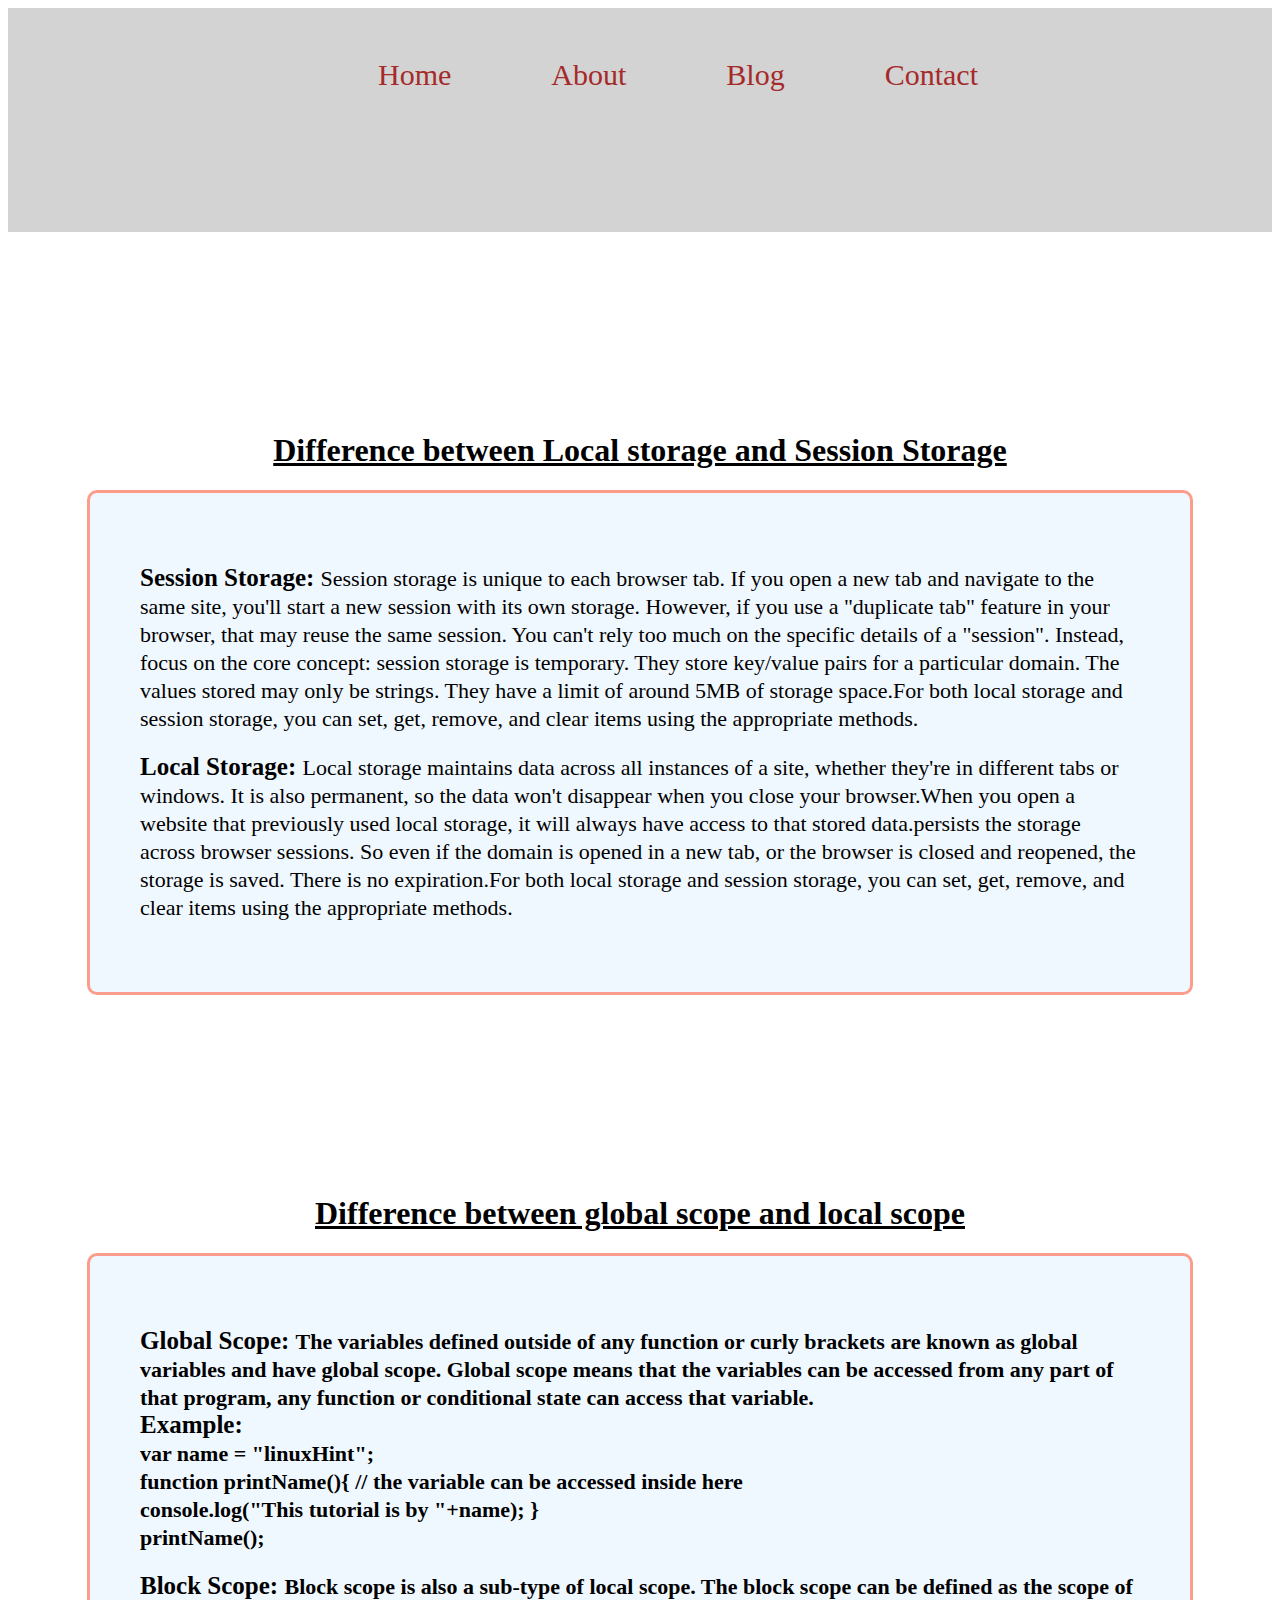
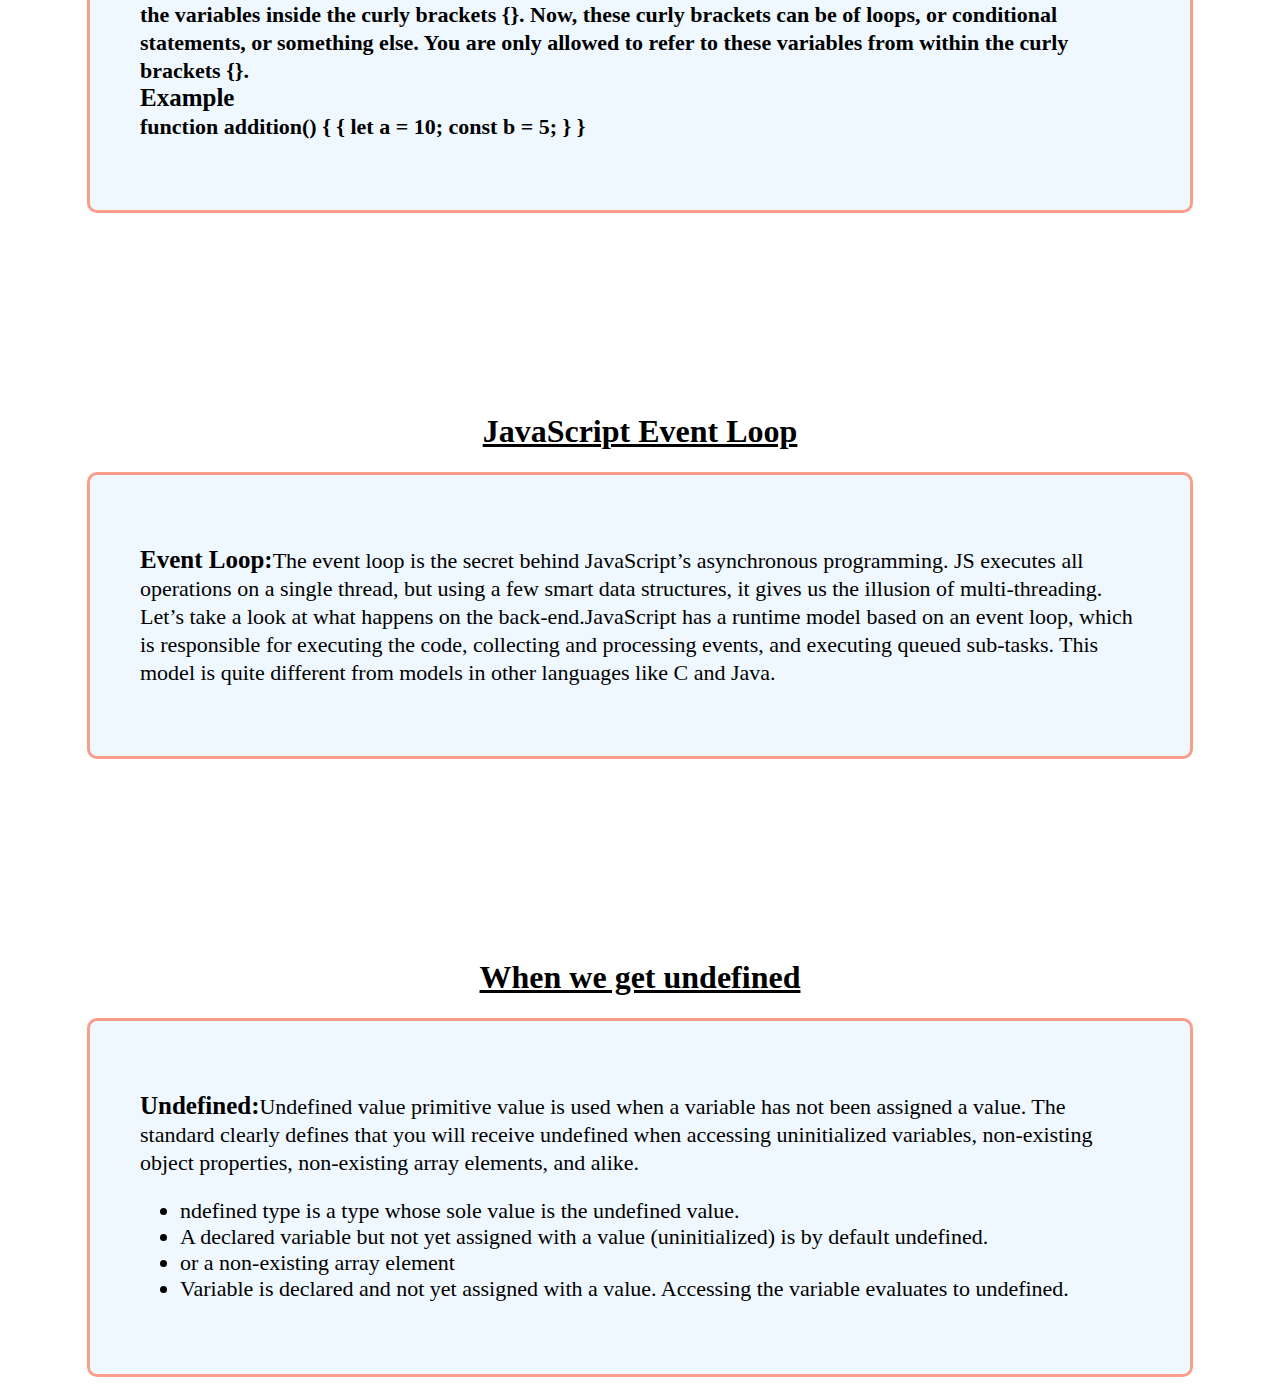
==== blog.html @ df0608b1 "blog content" ====
<!DOCTYPE html>
<html lang="en">
<head>
    <meta charset="UTF-8">
    <meta http-equiv="X-UA-Compatible" content="IE=edge">
    <meta name="viewport" content="width=device-width, initial-scale=1.0">
    <title>Blog</title>
    <link rel="stylesheet" href="blog.css">
</head>
<body>
    <header>
     <nav>
        <ul class="nav-menu">
            <li>Home</li>
            <li>About</li>
            <li>Blog
                <ul class="dropdown">
                    <a href="#blog1">Local VS Session Storage</a><br>
                    <a href="#blog2">Global VS Block Scope</a><br>
                    <a href="#blog3">Event Loop</a><br>
                    <a href="#blog4">Undefined</a>
                </ul>
            </li>
            <li>Contact</li>
        </ul>
     </nav>
    </header>
    <main>
 <section id="blog1">
     <h1>Difference between Local storage and Session Storage</h1>
    <div class="blog-item">
       <h2> <strong>Session Storage:</strong> <span>Session storage is unique to each browser tab. If you open a new tab and navigate to the same site, you'll start a new session with its own storage. However, if you use a "duplicate tab" feature in your browser, that may reuse the same session. You can't rely too much on the specific details of a "session". Instead, focus on the core concept: session storage is temporary.
      
      They store key/value pairs for a particular domain.
        The values stored may only be strings.
        They have a limit of around 5MB of storage space.For both local storage and session storage, you can set, get, remove, and clear items using the appropriate methods. </span></h2>
       
       <h2><strong>Local Storage: </strong><span>Local storage maintains data across all instances of a site, whether they're in different tabs or windows. It is also permanent, so the data won't disappear when you close your browser.When you open a website that previously used local storage, it will always have access to that stored data.persists the storage across browser sessions. So even if the domain is opened in a new tab, or the browser is closed and reopened, the storage is saved. There is no expiration.For both local storage and session storage, you can set, get, remove, and clear items using the appropriate methods.</span></h2>

    </div>
 </section>
 <section id="blog2">
    <h1>Difference between global scope and local scope</h1>
    <div class="blog-item">
 <h2><strong>Global Scope: <span>The variables defined outside of any function or curly brackets are known as global variables and have global scope. Global scope means that the variables can be accessed from any part of that program, any function or conditional state can access that variable.

 </span><br>
Example:<br>
<span>var name = "linuxHint";<br>

    function printName(){
    // the variable can be accessed inside here<br>
    console.log("This tutorial is by "+name);
    }<br>
    
    printName();</span></strong></h2>
 <h2><strong>Block Scope: <span>Block scope is also a sub-type of local scope. The block scope can be defined as the scope of the variables inside the curly brackets {}. Now, these curly brackets can be of loops, or conditional statements, or something else. You are only allowed to refer to these variables from within the curly brackets {}.</span><br>
Example<br>
<span>function addition() {
    {
      let a = 10;
      const b = 5;
    }
  }</span></strong></h2>
    </div>
 </section>
 <section id="blog3">
     <h1>JavaScript Event Loop</h1>
    <div class="blog-item">
        <h2><strong>Event Loop:</strong><span>The event loop is the secret behind JavaScript’s asynchronous programming. JS executes all operations on a single thread, but using a few smart data structures, it gives us the illusion of multi-threading. Let’s take a look at what happens on the back-end.JavaScript has a runtime model based on an event loop, which is responsible for executing the code, collecting and processing events, and executing queued sub-tasks. This model is quite different from models in other languages like C and Java.</span></h2>
    </div>
 </section>
 <section id="blog4">
    <h1>When we get undefined</h1>
    <div class="blog-item">
        <h2><strong>Undefined:</strong><span>Undefined value primitive value is used when a variable has not been assigned a value.

            The standard clearly defines that you will receive undefined when accessing uninitialized variables, non-existing object properties, non-existing array elements, and alike.
        <ul>
            <li>ndefined type is a type whose sole value is the undefined value.</li>
            <li>A declared variable but not yet assigned with a value (uninitialized) is by default undefined.</li>
            <li>or a non-existing array element </li>
            <li>Variable is declared and not yet assigned with a value. Accessing the variable evaluates to undefined.</li>
        </ul></span></h2>
    </div>
 </section>
    </main>
    <header>

    </header>

</body>
</html>
---- blog.css ----
nav{
    position: relative;
    background-color: lightgrey;
    padding-bottom: 85px;
}

.nav-menu{
 
    padding: 50px;
   margin: 5px 220px;
    display: flex;
    font-size: 30px;
    list-style: none;

}
.nav-menu li{
        margin-left: 100px;
        color: brown
      
}
.nav-menu li:hover{
 background-color: lavender;
 padding: 2px 4px;
 border: 1px solid green;
 border-radius: 5px;
 
}
.nav-menu:hover .dropdown{
    display: block;

}
.dropdown{
    display: none;
 position: absolute;
}
.dropdown a{
    font-size: 20px;
    text-decoration: none;
   background-color:aliceblue;
   padding: 5px;
}
.blog-item{
    max-width: 1000px;
    margin: 0 auto;
    background-color: aliceblue;
    padding: 50px;
    border: 3px solid rgb(252, 157, 140);
    border-radius: 10px;
}
h1{
    text-align: center;
   margin-top: 200px;
    text-decoration:underline;
}

h2{
    font-size: 25px;
}
span{
    font-size: 22px;
    font-weight: lighter;
}
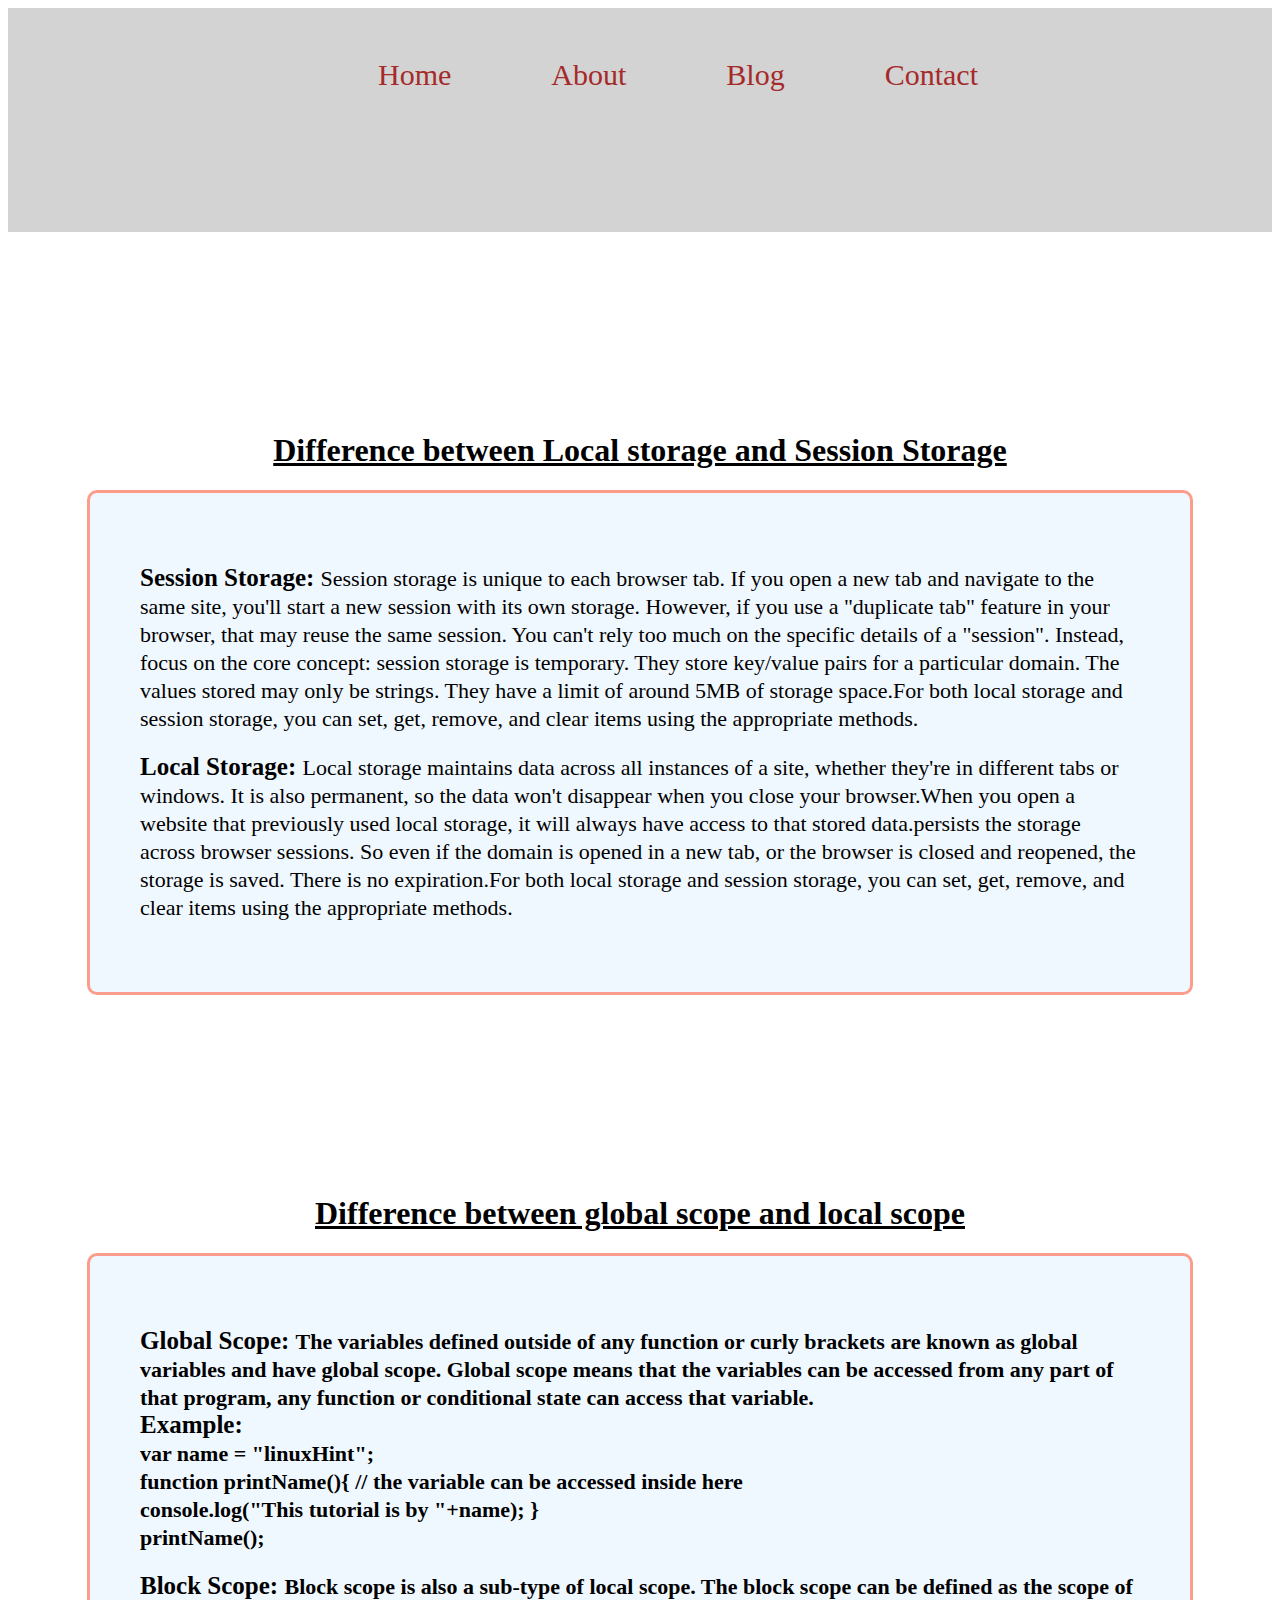
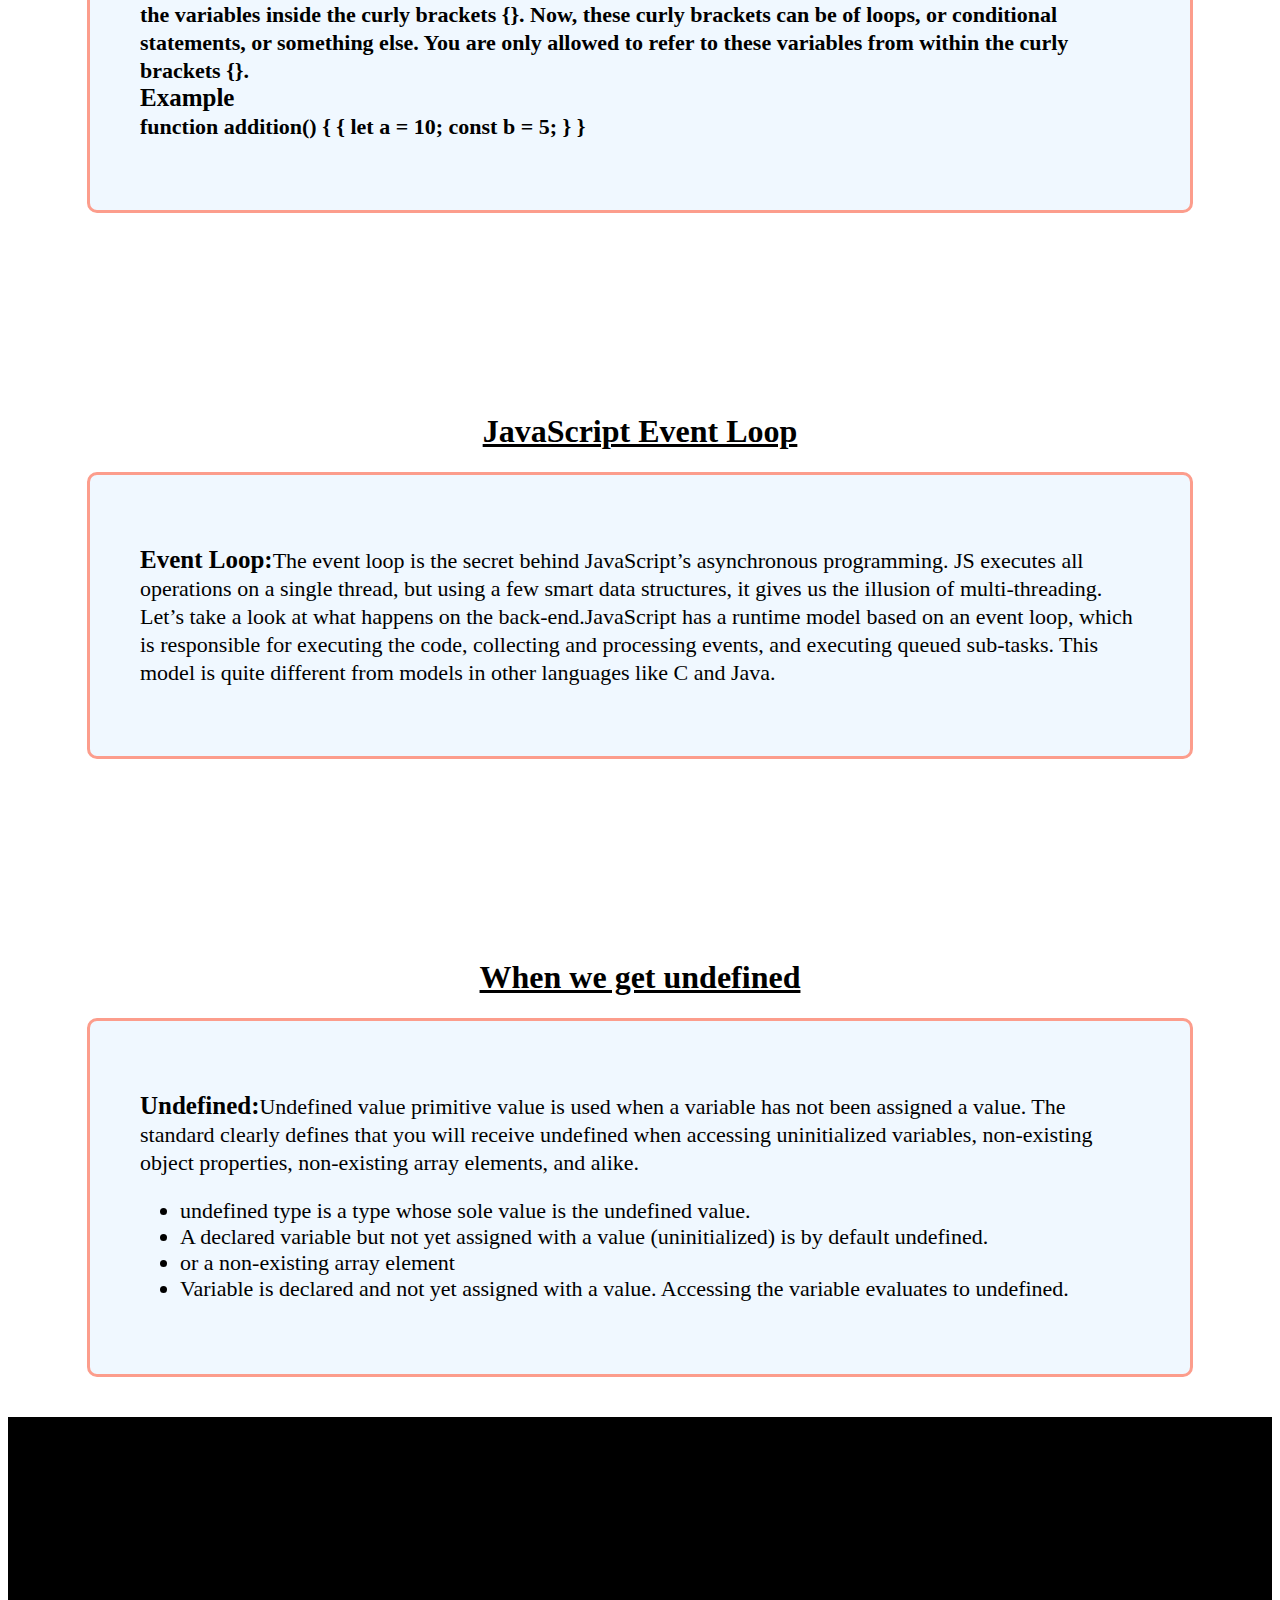
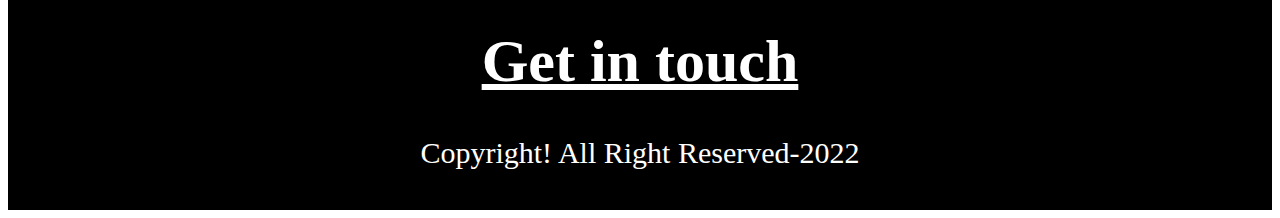
==== commit eb4ada24: "blog completely ready" ====
--- a/blog.html
+++ b/blog.html
@@ -77,7 +77,7 @@
 
             The standard clearly defines that you will receive undefined when accessing uninitialized variables, non-existing object properties, non-existing array elements, and alike.
         <ul>
-            <li>ndefined type is a type whose sole value is the undefined value.</li>
+            <li>undefined type is a type whose sole value is the undefined value.</li>
             <li>A declared variable but not yet assigned with a value (uninitialized) is by default undefined.</li>
             <li>or a non-existing array element </li>
             <li>Variable is declared and not yet assigned with a value. Accessing the variable evaluates to undefined.</li>
@@ -85,9 +85,12 @@
     </div>
  </section>
     </main>
-    <header>
-
-    </header>
+   <footer >
+<section id="footer">
+    <h1 id="text">Get in touch</h1>
+    <p>Copyright! All Right Reserved-2022</p>
+</section>
+   </footer>
 
 </body>
 </html>--- a/blog.css
+++ b/blog.css
@@ -51,6 +51,7 @@
     text-align: center;
    margin-top: 200px;
     text-decoration:underline;
+    
 }
 
 h2{
@@ -59,4 +60,14 @@
 span{
     font-size: 22px;
     font-weight: lighter;
+}
+#footer{
+    background-color:black;
+    padding: 10px;
+    margin-top: 40px;
+    color: white;
+    font-size: 30px;
+}
+p{
+    text-align: center;
 }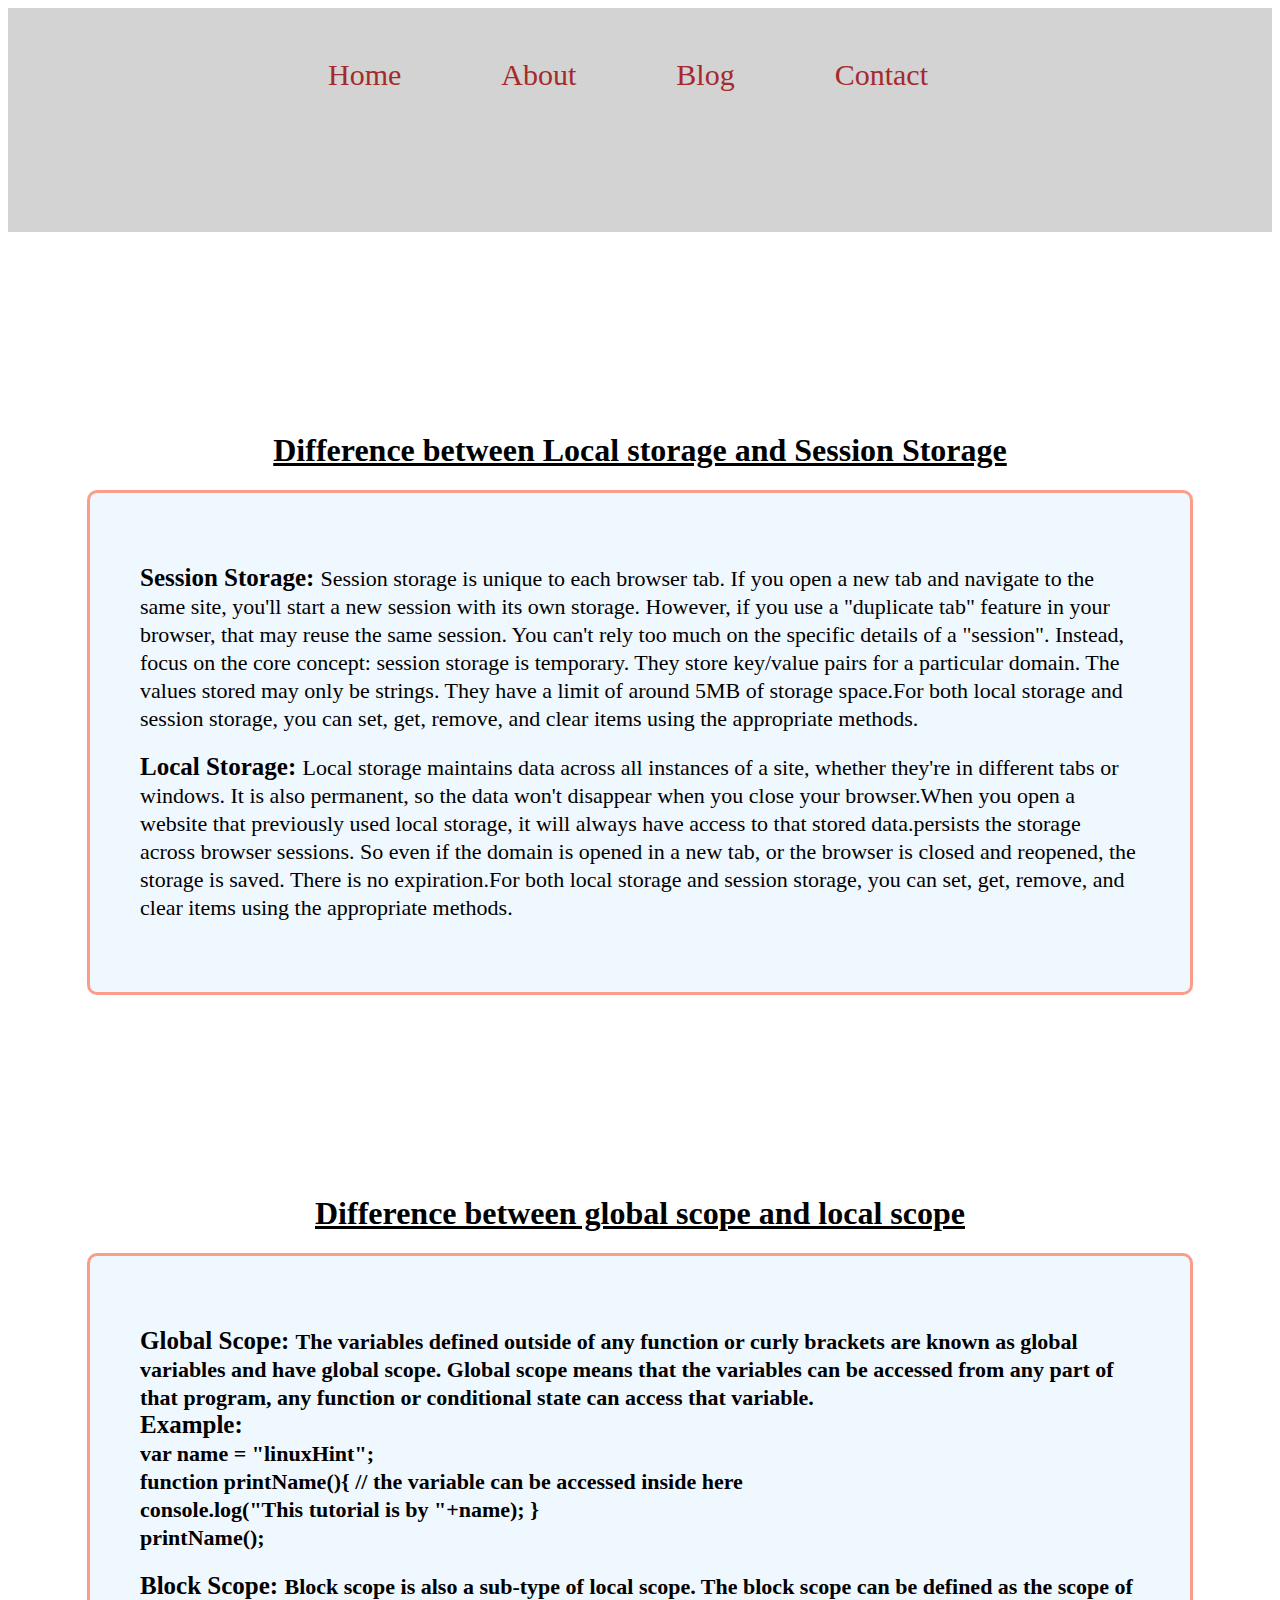
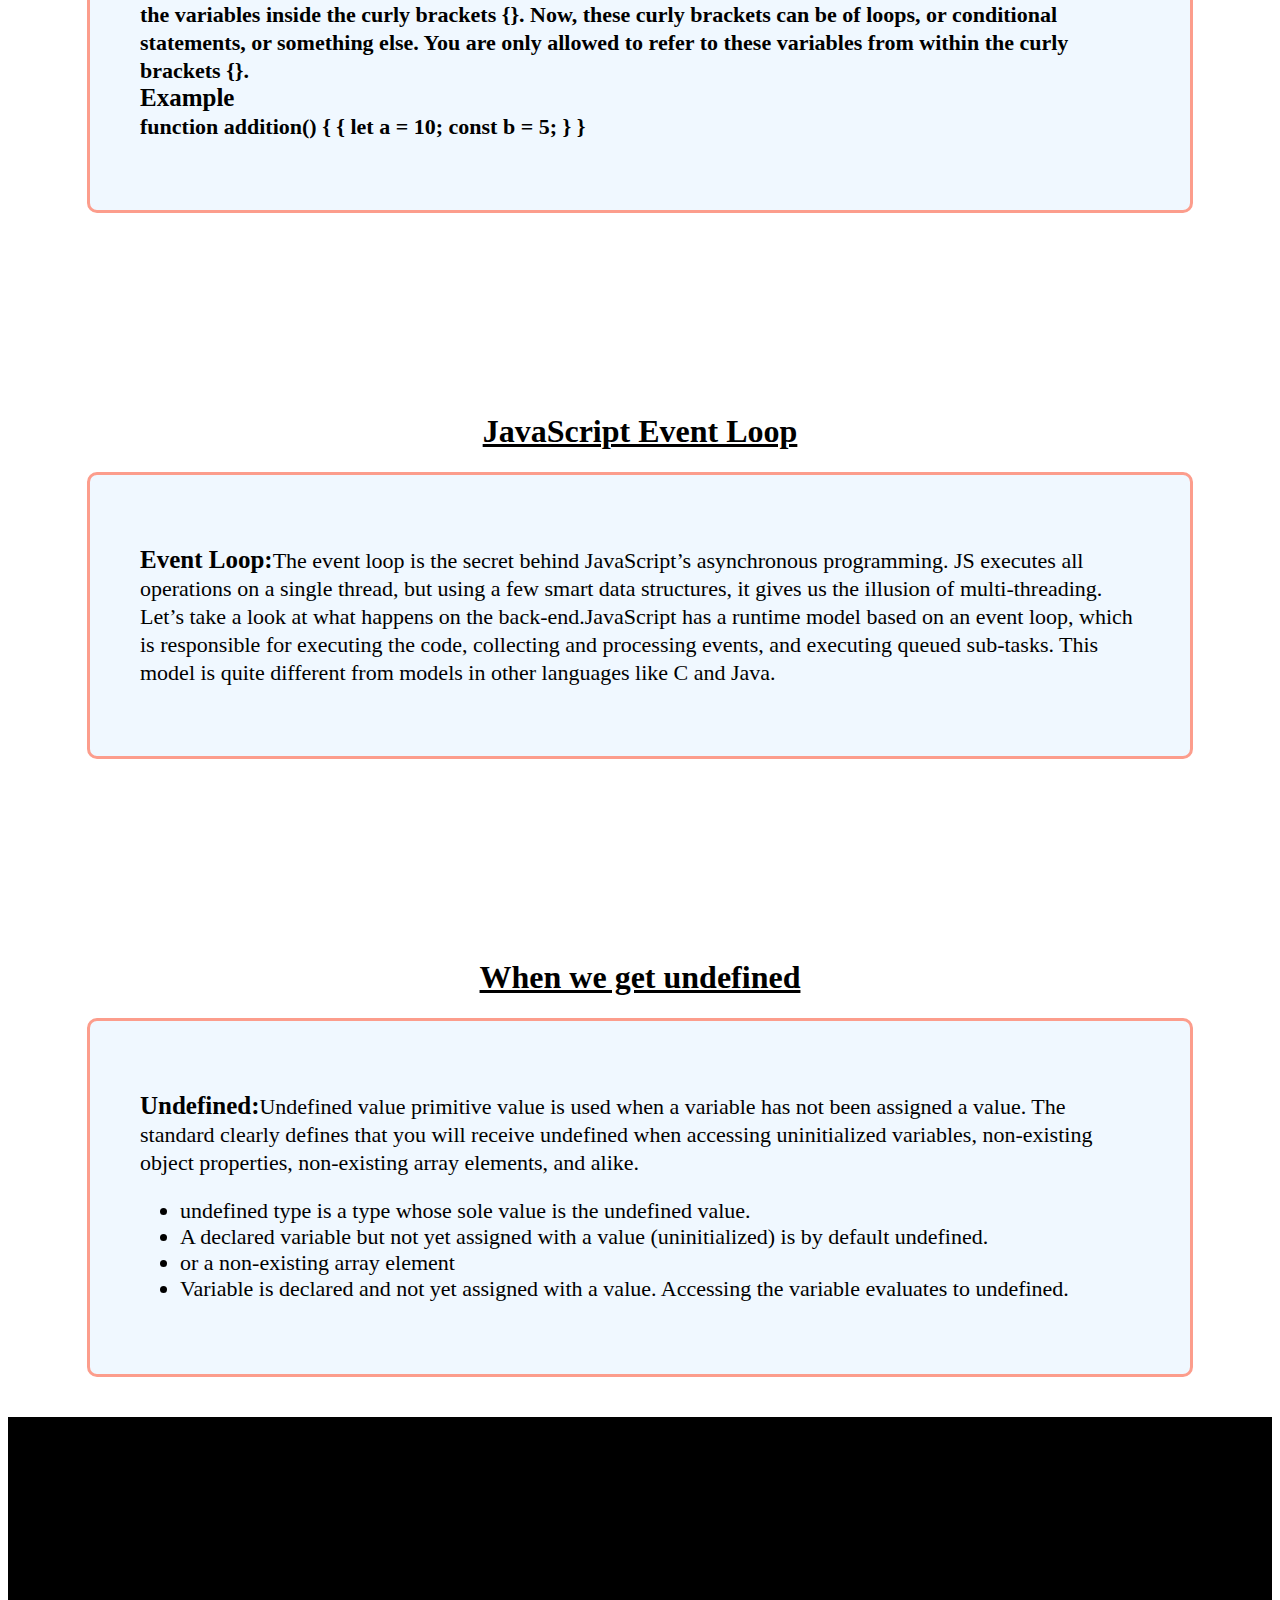
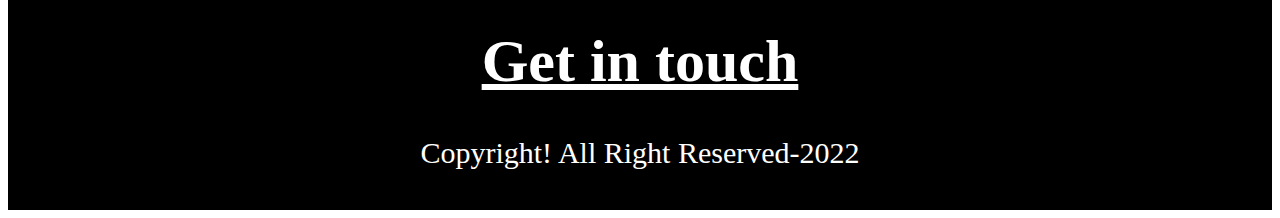
==== commit b72c11d2: "change some problem" ====
--- a/blog.html
+++ b/blog.html
@@ -11,17 +11,17 @@
     <header>
      <nav>
         <ul class="nav-menu">
-            <li>Home</li>
-            <li>About</li>
-            <li>Blog
+            <li><a href="">Home</a></li>
+            <li><a href="">About</a></li>
+            <li><a href="">Blog</a>
                 <ul class="dropdown">
-                    <a href="#blog1">Local VS Session Storage</a><br>
-                    <a href="#blog2">Global VS Block Scope</a><br>
-                    <a href="#blog3">Event Loop</a><br>
-                    <a href="#blog4">Undefined</a>
+                    <li><a href="#blog1">Local VS Session Storage</a></li>
+                    <li><a href="#blog2">Global VS Block Scope</a></li>
+                    <li>  <a href="#blog3">Event Loop</a></li>
+                    <li><a href="#blog4">Undefined</a></li>
                 </ul>
             </li>
-            <li>Contact</li>
+            <li><a href="">Contact</a></li>
         </ul>
      </nav>
     </header>
--- a/blog.css
+++ b/blog.css
@@ -13,9 +13,13 @@
     list-style: none;
 
 }
-.nav-menu li{
-        margin-left: 100px;
-        color: brown
+
+.nav-menu li a{
+        
+        color: brown;
+        text-decoration: none;
+        text-align: center;
+        margin: 0 50px;
       
 }
 .nav-menu li:hover{
@@ -23,21 +27,28 @@
  padding: 2px 4px;
  border: 1px solid green;
  border-radius: 5px;
+
  
 }
-.nav-menu:hover .dropdown{
+nav>ul>li:hover >ul{
     display: block;
-
+   margin-top: 5px;
 }
 .dropdown{
     display: none;
  position: absolute;
+
+}
+.dropdown li {
+   
+    list-style: none;
 }
 .dropdown a{
     font-size: 20px;
     text-decoration: none;
-   background-color:aliceblue;
-   padding: 5px;
+    margin: 0 10px;
+   
+
 }
 .blog-item{
     max-width: 1000px;
